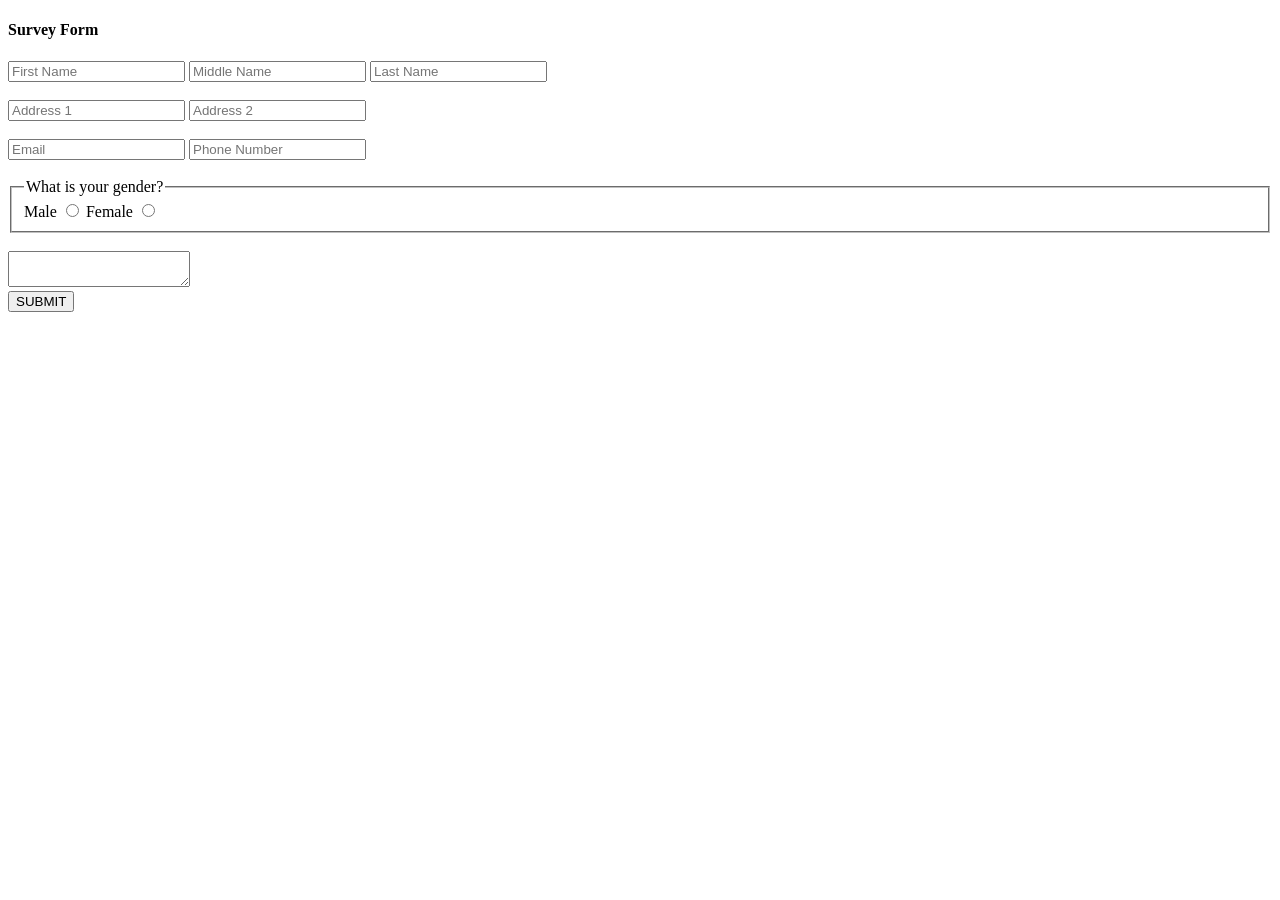
==== Basics/surveyform.html @ 1d42ce51 "folder name" ====
<!DOCTYPE html>
<html lang="en">
<head>
    <meta charset="UTF-8">
    <meta name="viewport" content="width=device-width, initial-scale=1.0">
    <title>Document</title>
</head>
<body>
    <form>
        <h4>Survey Form</h4>
        <div>
            <input type="text" placeholder="First Name"/>
            <input type="text" placeholder="Middle Name"/>
            <input type="text" placeholder="Last Name"/>
        </div>
        <br />
        <div>
            <input type="text" placeholder="Address 1" />
            <input type="text" placeholder="Address 2" />
        </div>
        <br />
        <div>
            <input type="email" placeholder="Email" />
            <input type="number" placeholder="Phone Number" />
        </div>
        <br />
        <div>
            <fieldset>
                <legend>What is your gender?</legend>
                <label for="MALE">Male</label>
                <input type="radio" name="GENDER" />
                <label for="FEMALE">Female</label>
                <input type="radio" name="GENDER" />
            </fieldset>
        </div>
        <br />
        <div>
            <textarea minlength="100" placeholder="Comments" /> </textarea>
            <br />
            <input type="submit" value="SUBMIT" />
        </div>
    </form>
    
</body>
</html>
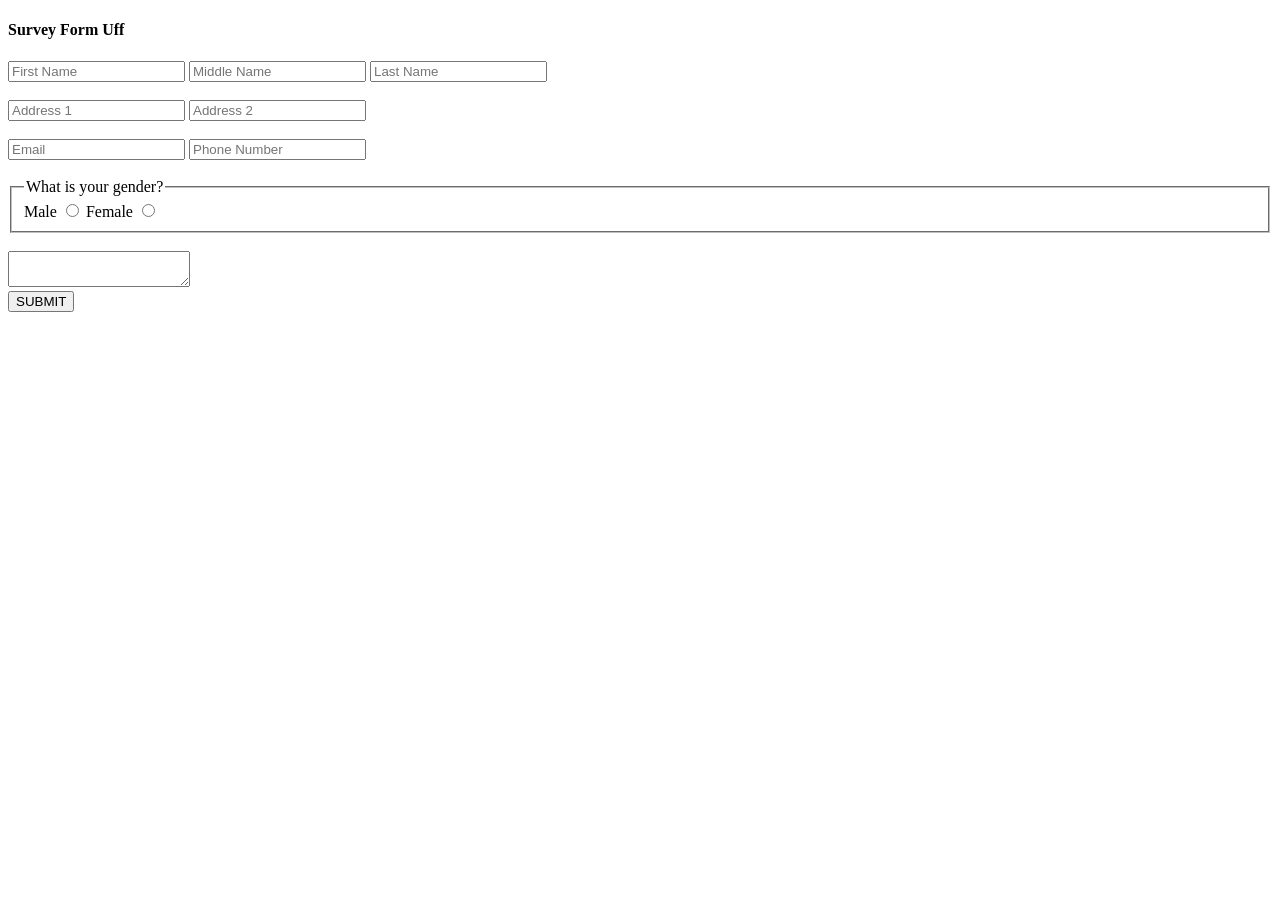
==== commit 8f095b08: "survey form" ====
--- a/Basics/surveyform.html
+++ b/Basics/surveyform.html
@@ -7,7 +7,7 @@
 </head>
 <body>
     <form>
-        <h4>Survey Form</h4>
+        <h4>Survey Form Uff</h4>
         <div>
             <input type="text" placeholder="First Name"/>
             <input type="text" placeholder="Middle Name"/>
